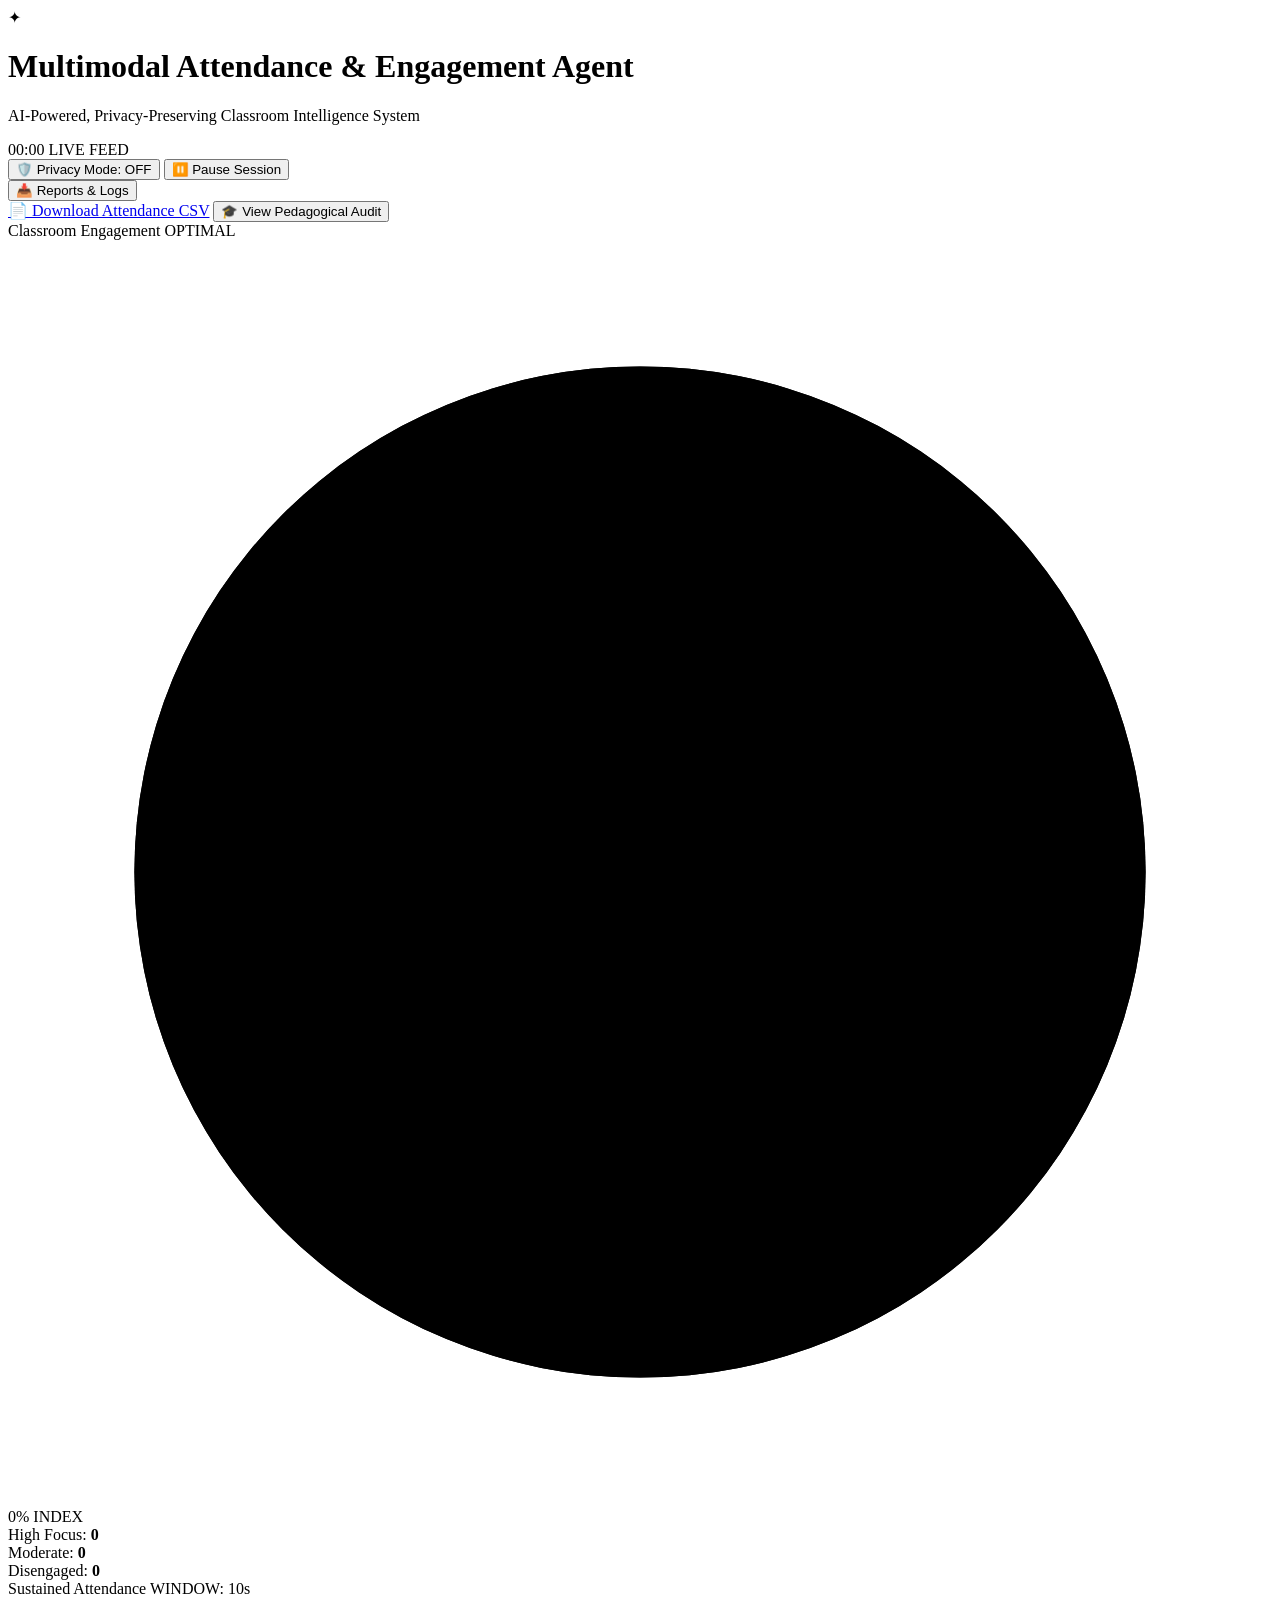
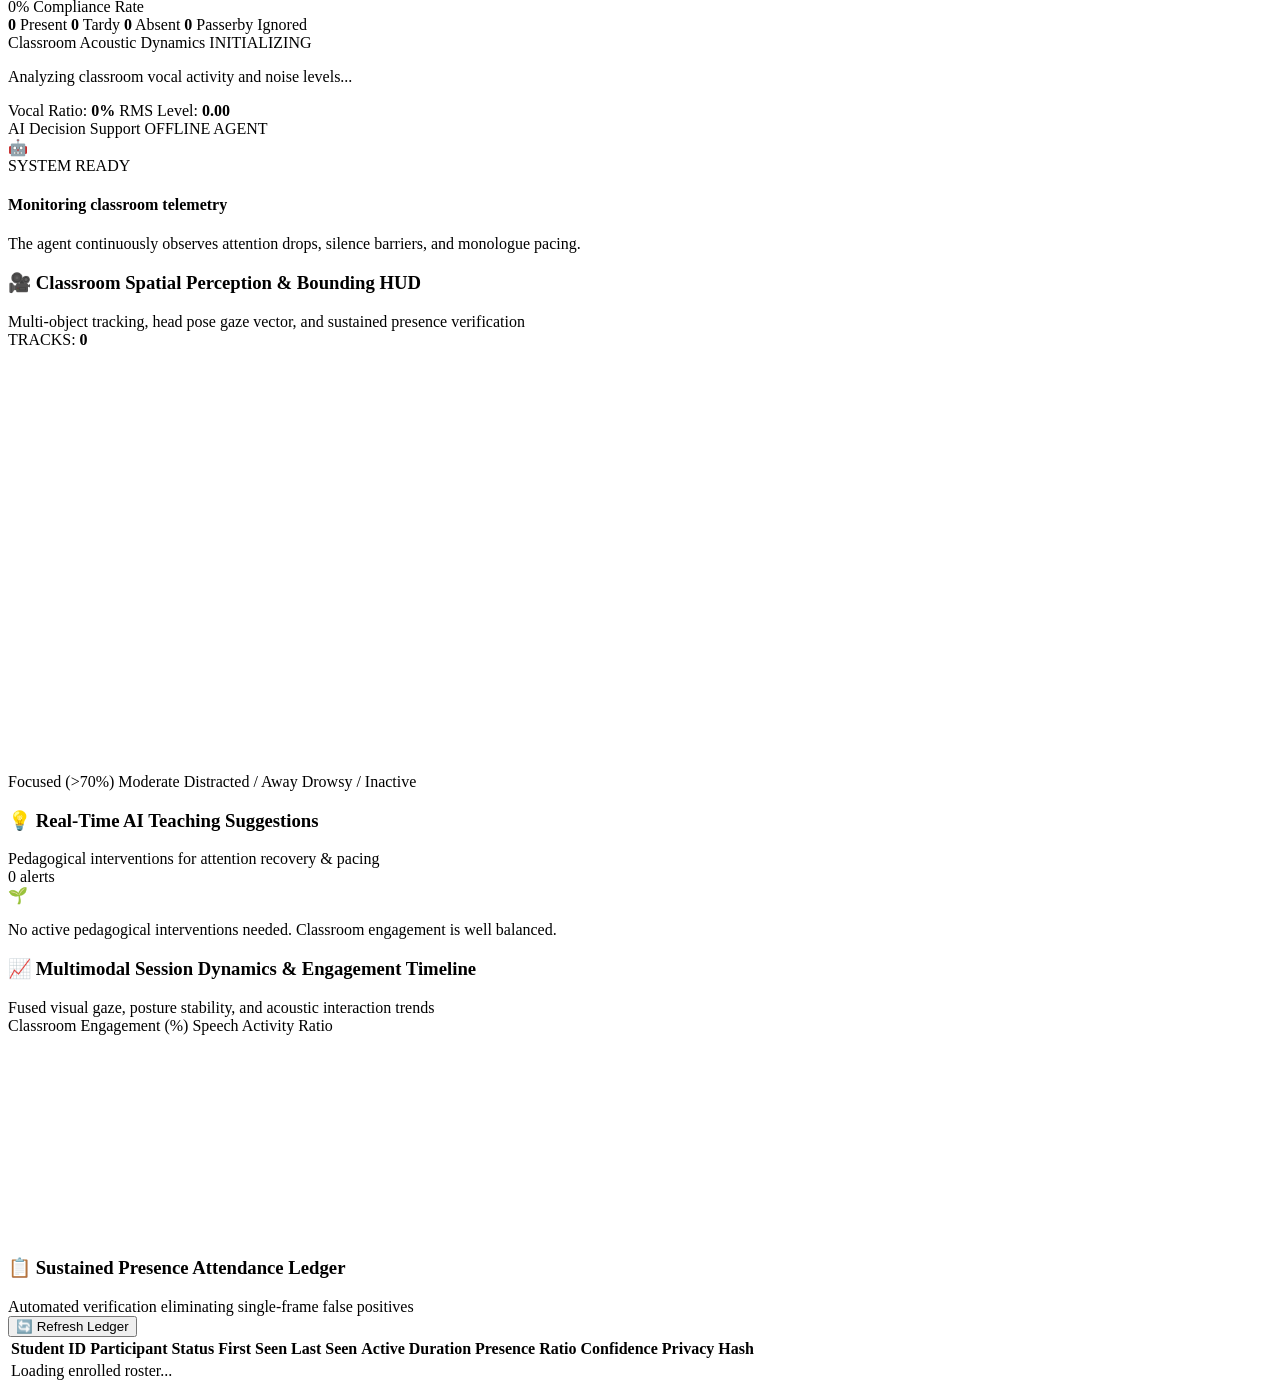
==== src/web/static/index.html @ c38f7537 "feat: complete Multimodal Attendance & Engagement Agent with 9 Epics and 17 Tasks" ====
<!DOCTYPE html>
<html lang="en">
<head>
  <meta charset="UTF-8">
  <meta name="viewport" content="width=device-width, initial-scale=1.0">
  <title>Multimodal Attendance & Engagement Agent | Classroom Intelligence</title>
  <link rel="stylesheet" href="/style.css">
  <link rel="preconnect" href="https://fonts.googleapis.com">
  <link rel="preconnect" href="https://fonts.gstatic.com" crossorigin>
  <link href="https://fonts.googleapis.com/css2?family=Plus+Jakarta+Sans:wght@300;400;500;600;700;800&family=JetBrains+Mono:wght@400;500;600&display=swap" rel="stylesheet">
</head>
<body>
  <div class="app-layout">
    <!-- Top Navigation Header -->
    <header class="app-header">
      <div class="brand-section">
        <div class="brand-icon">
          <div class="pulse-ring"></div>
          <span class="icon-glyph">✦</span>
        </div>
        <div>
          <h1 class="brand-title">Multimodal Attendance & Engagement Agent</h1>
          <p class="brand-subtitle">AI-Powered, Privacy-Preserving Classroom Intelligence System</p>
        </div>
      </div>

      <div class="header-controls">
        <div class="live-pill" id="liveStatusPill">
          <span class="status-dot"></span>
          <span id="sessionTimerText">00:00</span>
          <span class="tag-live">LIVE FEED</span>
        </div>

        <button class="btn btn-outline" id="btnTogglePrivacy" title="Mask student identities with cryptographic pseudonyms">
          <span id="privacyIcon">🛡️</span> <span id="privacyLabel">Privacy Mode: OFF</span>
        </button>

        <button class="btn btn-primary" id="btnPauseResume">
          <span id="playPauseIcon">⏸️</span> <span id="playPauseLabel">Pause Session</span>
        </button>

        <div class="dropdown-export">
          <button class="btn btn-accent" id="btnExportMenu">
            📥 Reports & Logs
          </button>
          <div class="dropdown-menu" id="exportDropdown">
            <a href="/api/download/attendance.csv" download="attendance.csv">📄 Download Attendance CSV</a>
            <button id="btnViewAuditReport">🎓 View Pedagogical Audit</button>
          </div>
        </div>
      </div>
    </header>

    <!-- Main Dashboard Grid -->
    <main class="dashboard-body">
      <!-- Row 1: KPI Metrics Cards -->
      <section class="kpi-grid">
        <!-- Card 1: Engagement Score -->
        <div class="kpi-card" id="kpiEngagement">
          <div class="kpi-header">
            <span class="kpi-title">Classroom Engagement</span>
            <span class="kpi-badge badge-high" id="badgeEngagement">OPTIMAL</span>
          </div>
          <div class="kpi-content engagement-gauge-row">
            <div class="gauge-container">
              <svg viewBox="0 0 100 100" class="circular-chart">
                <path class="circle-bg" d="M 50,50 m 0,-40 a 40,40 0 1 1 0,80 a 40,40 0 1 1 0,-80" />
                <path class="circle" id="gaugeProgress" stroke-dasharray="0, 100" d="M 50,50 m 0,-40 a 40,40 0 1 1 0,80 a 40,40 0 1 1 0,-80" />
              </svg>
              <div class="gauge-center-text">
                <span class="gauge-number" id="kpiAvgScore">0%</span>
                <span class="gauge-unit">INDEX</span>
              </div>
            </div>
            <div class="kpi-submetrics">
              <div class="submetric-row">
                <span class="dot dot-high"></span> <span>High Focus:</span>
                <strong id="kpiHighCount">0</strong>
              </div>
              <div class="submetric-row">
                <span class="dot dot-mod"></span> <span>Moderate:</span>
                <strong id="kpiModCount">0</strong>
              </div>
              <div class="submetric-row">
                <span class="dot dot-low"></span> <span>Disengaged:</span>
                <strong id="kpiLowCount">0</strong>
              </div>
            </div>
          </div>
        </div>

        <!-- Card 2: Sustained Attendance -->
        <div class="kpi-card" id="kpiAttendance">
          <div class="kpi-header">
            <span class="kpi-title">Sustained Attendance</span>
            <span class="kpi-badge badge-sustained">WINDOW: 10s</span>
          </div>
          <div class="kpi-content">
            <div class="kpi-large-number">
              <span id="kpiAttendanceRate">0%</span>
              <span class="kpi-caption">Compliance Rate</span>
            </div>
            <div class="attendance-breakdown-bar">
              <div class="bar-segment bar-present" id="barPresent" style="width: 70%"></div>
              <div class="bar-segment bar-tardy" id="barTardy" style="width: 15%"></div>
              <div class="bar-segment bar-absent" id="barAbsent" style="width: 15%"></div>
            </div>
            <div class="kpi-stat-pills">
              <span class="stat-pill"><strong id="kpiPresentCount">0</strong> Present</span>
              <span class="stat-pill"><strong id="kpiTardyCount">0</strong> Tardy</span>
              <span class="stat-pill"><strong id="kpiAbsentCount">0</strong> Absent</span>
              <span class="stat-pill pill-subtle"><strong id="kpiTransientCount">0</strong> Passerby Ignored</span>
            </div>
          </div>
        </div>

        <!-- Card 3: Acoustic Dynamics -->
        <div class="kpi-card" id="kpiAcoustic">
          <div class="kpi-header">
            <span class="kpi-title">Classroom Acoustic Dynamics</span>
            <span class="kpi-badge badge-acoustic" id="badgeAcousticState">INITIALIZING</span>
          </div>
          <div class="kpi-content">
            <div class="waveform-box">
              <div class="wave-bar"></div><div class="wave-bar"></div><div class="wave-bar"></div>
              <div class="wave-bar"></div><div class="wave-bar"></div><div class="wave-bar"></div>
              <div class="wave-bar"></div><div class="wave-bar"></div><div class="wave-bar"></div>
            </div>
            <div class="acoustic-detail-text">
              <p id="acousticDescription">Analyzing classroom vocal activity and noise levels...</p>
              <div class="acoustic-tags">
                <span>Vocal Ratio: <strong id="kpiSpeechRatio">0%</strong></span>
                <span>RMS Level: <strong id="kpiAcousticRMS">0.00</strong></span>
              </div>
            </div>
          </div>
        </div>

        <!-- Card 4: AI Decision Advisor -->
        <div class="kpi-card" id="kpiAdvisor">
          <div class="kpi-header">
            <span class="kpi-title">AI Decision Support</span>
            <span class="kpi-badge badge-ai">OFFLINE AGENT</span>
          </div>
          <div class="kpi-content">
            <div class="advisor-quick-card">
              <div class="advisor-icon">🤖</div>
              <div class="advisor-lead">
                <span class="advisor-label" id="advisorTopPriority">SYSTEM READY</span>
                <h4 id="advisorTopTitle">Monitoring classroom telemetry</h4>
              </div>
            </div>
            <p class="advisor-snippet" id="advisorTopSuggestion">The agent continuously observes attention drops, silence barriers, and monologue pacing.</p>
          </div>
        </div>
      </section>

      <!-- Row 2: Visualizer (Left) + AI Recommendations Feed (Right) -->
      <section class="split-view-row">
        <!-- Left: Classroom Spatial HUD Visualizer -->
        <div class="dashboard-panel panel-visualizer">
          <div class="panel-header">
            <div class="panel-title-group">
              <h3>🎥 Classroom Spatial Perception & Bounding HUD</h3>
              <span class="panel-subtitle">Multi-object tracking, head pose gaze vector, and sustained presence verification</span>
            </div>
            <div class="panel-actions">
              <span class="badge-hud">TRACKS: <strong id="hudTrackCount">0</strong></span>
            </div>
          </div>
          <div class="canvas-wrapper">
            <canvas id="classroomCanvas" width="760" height="420"></canvas>
            <div class="canvas-legend">
              <span class="legend-item"><span class="legend-color color-focused"></span> Focused (>70%)</span>
              <span class="legend-item"><span class="legend-color color-moderate"></span> Moderate</span>
              <span class="legend-item"><span class="legend-color color-distracted"></span> Distracted / Away</span>
              <span class="legend-item"><span class="legend-color color-drowsy"></span> Drowsy / Inactive</span>
            </div>
          </div>
        </div>

        <!-- Right: AI Teaching Recommendations Stream -->
        <div class="dashboard-panel panel-suggestions">
          <div class="panel-header">
            <div class="panel-title-group">
              <h3>💡 Real-Time AI Teaching Suggestions</h3>
              <span class="panel-subtitle">Pedagogical interventions for attention recovery & pacing</span>
            </div>
            <span class="badge-count" id="suggCountBadge">0 alerts</span>
          </div>
          <div class="suggestions-list" id="suggestionsContainer">
            <div class="empty-state">
              <div class="empty-icon">🌱</div>
              <p>No active pedagogical interventions needed. Classroom engagement is well balanced.</p>
            </div>
          </div>
        </div>
      </section>

      <!-- Row 3: Engagement Timeline Chart -->
      <section class="dashboard-panel panel-timeline">
        <div class="panel-header">
          <div class="panel-title-group">
            <h3>📈 Multimodal Session Dynamics & Engagement Timeline</h3>
            <span class="panel-subtitle">Fused visual gaze, posture stability, and acoustic interaction trends</span>
          </div>
          <div class="timeline-legend">
            <span class="legend-item"><span class="legend-line line-engagement"></span> Classroom Engagement (%)</span>
            <span class="legend-item"><span class="legend-line line-speech"></span> Speech Activity Ratio</span>
          </div>
        </div>
        <div class="chart-wrapper">
          <canvas id="timelineChart" width="1160" height="200"></canvas>
        </div>
      </section>

      <!-- Row 4: Attendance & Presence Ledger -->
      <section class="dashboard-panel panel-attendance">
        <div class="panel-header">
          <div class="panel-title-group">
            <h3>📋 Sustained Presence Attendance Ledger</h3>
            <span class="panel-subtitle">Automated verification eliminating single-frame false positives</span>
          </div>
          <div class="panel-actions">
            <button class="btn btn-sm btn-outline" id="btnRefreshAttendance">🔄 Refresh Ledger</button>
          </div>
        </div>
        <div class="table-responsive">
          <table class="data-table" id="attendanceTable">
            <thead>
              <tr>
                <th>Student ID</th>
                <th>Participant</th>
                <th>Status</th>
                <th>First Seen</th>
                <th>Last Seen</th>
                <th>Active Duration</th>
                <th>Presence Ratio</th>
                <th>Confidence</th>
                <th>Privacy Hash</th>
              </tr>
            </thead>
            <tbody id="attendanceTableBody">
              <tr><td colspan="9" class="table-empty">Loading enrolled roster...</td></tr>
            </tbody>
          </table>
        </div>
      </section>
    </main>

    <!-- Post-Session Audit Modal -->
    <div class="modal-overlay" id="auditModal" style="display: none;">
      <div class="modal-card">
        <div class="modal-header">
          <h3>🎓 Post-Session Pedagogical Audit</h3>
          <button class="modal-close" id="btnCloseModal">✕</button>
        </div>
        <div class="modal-body" id="auditModalContent">
          <div class="audit-loading">Generating session audit analytics...</div>
        </div>
        <div class="modal-footer">
          <button class="btn btn-outline" id="btnCopyAuditMarkdown">📋 Copy Markdown</button>
          <button class="btn btn-primary" id="btnDownloadAudit">💾 Save Audit Report</button>
        </div>
      </div>
    </div>
  </div>

  <script src="/app.js"></script>
</body>
</html>
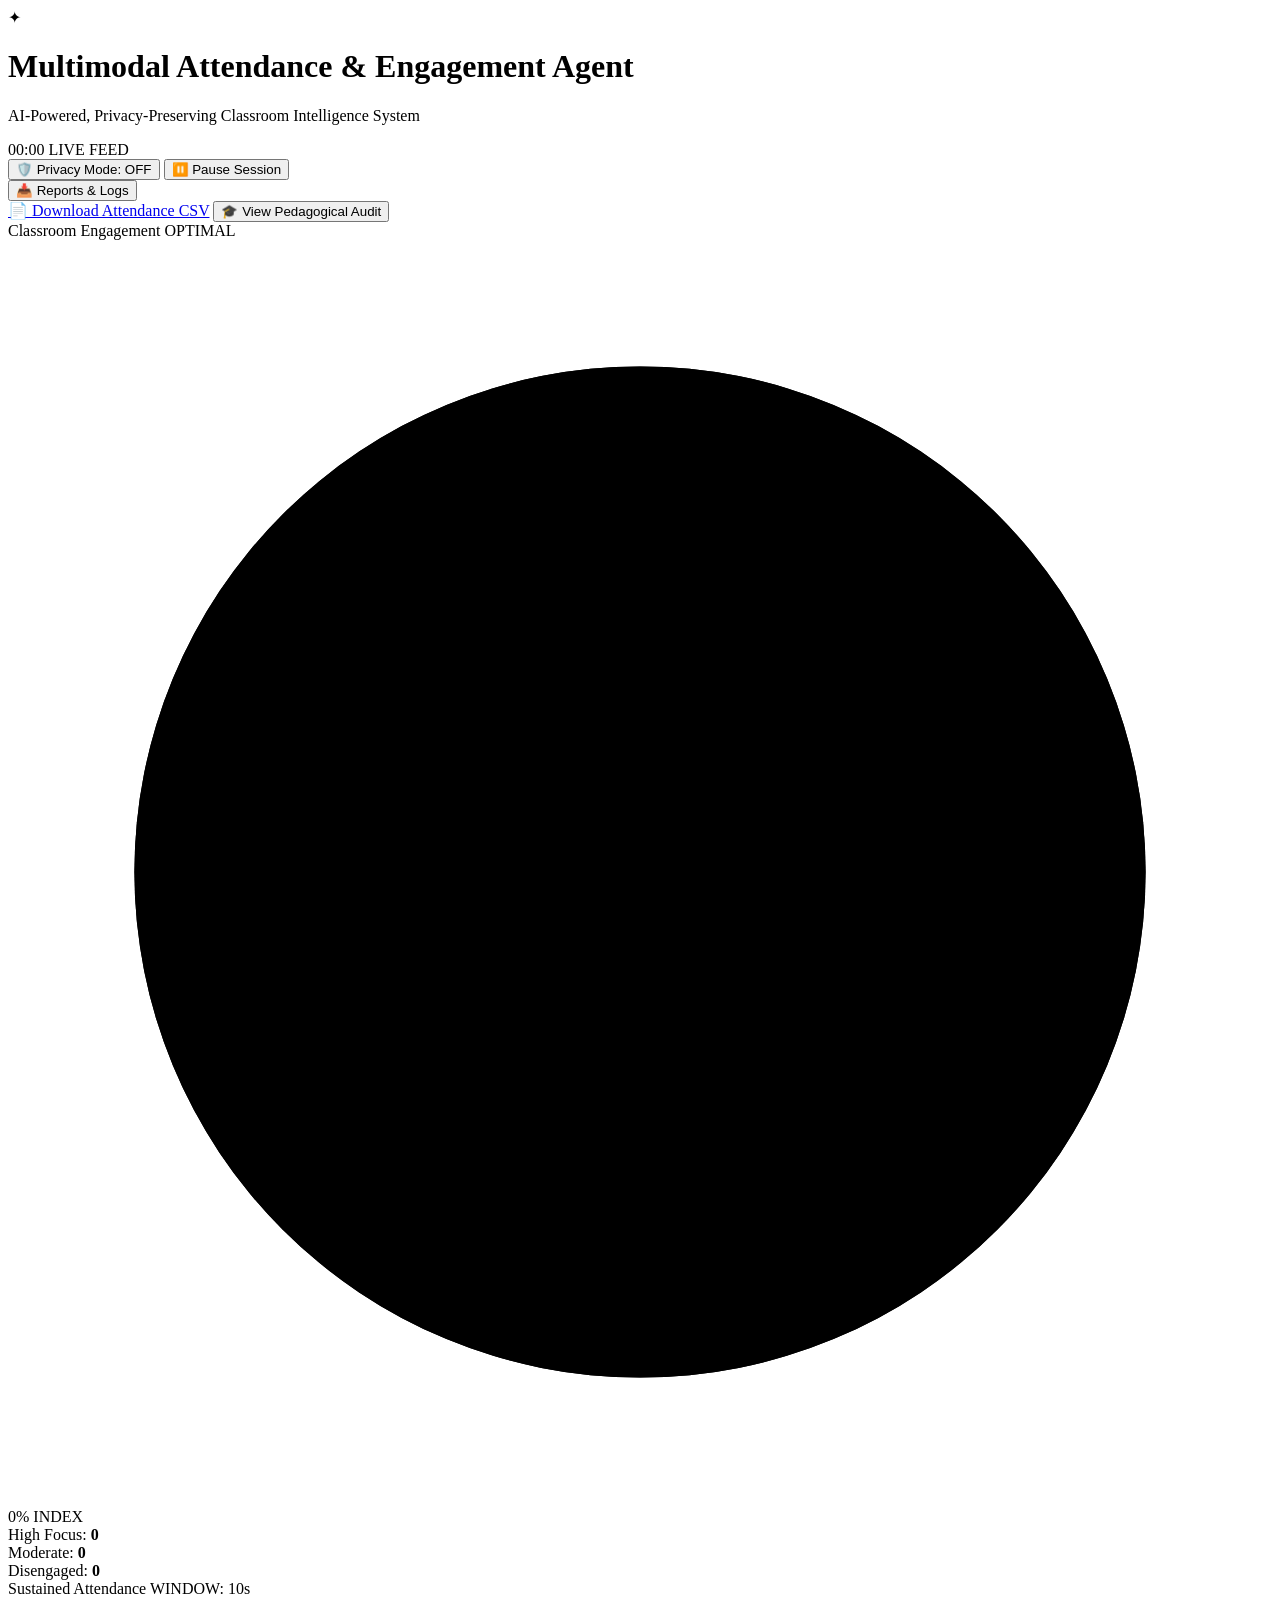
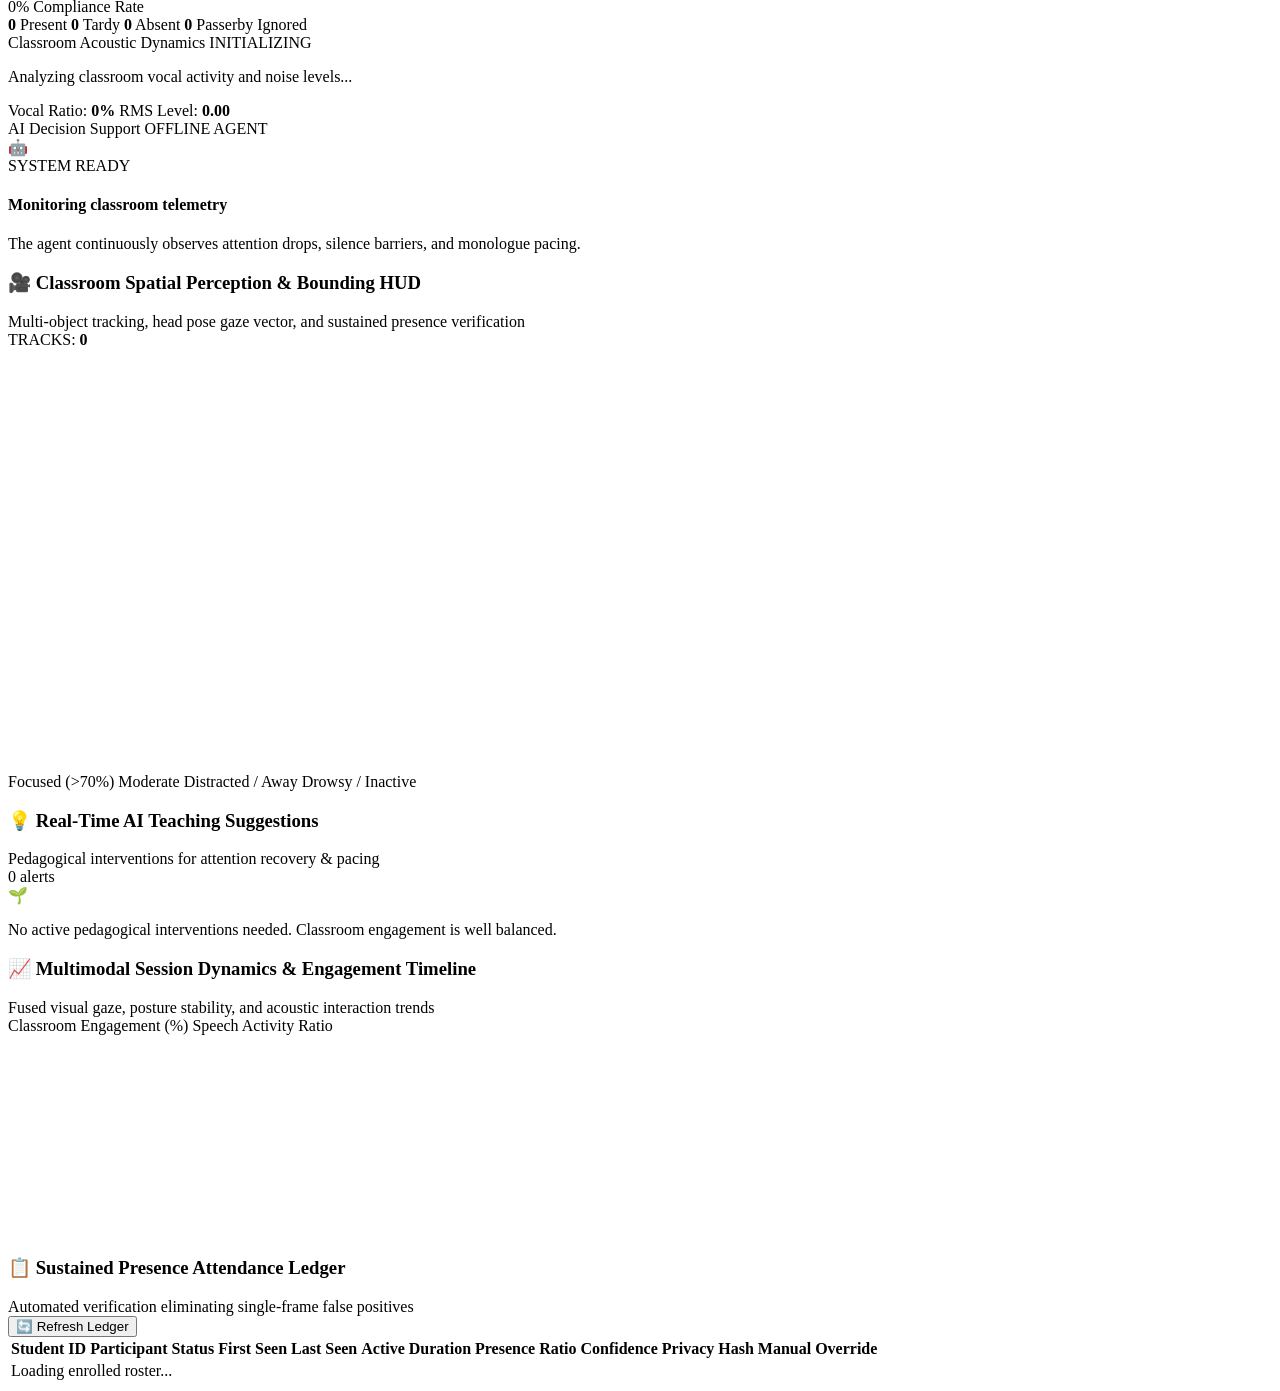
==== commit cb286047: "feat: add manual attendance override in Streamlit and Web Dashboard UI" ====
--- a/src/web/static/index.html
+++ b/src/web/static/index.html
@@ -238,10 +238,11 @@
                 <th>Presence Ratio</th>
                 <th>Confidence</th>
                 <th>Privacy Hash</th>
+                <th>Manual Override</th>
               </tr>
             </thead>
             <tbody id="attendanceTableBody">
-              <tr><td colspan="9" class="table-empty">Loading enrolled roster...</td></tr>
+              <tr><td colspan="10" class="table-empty">Loading enrolled roster...</td></tr>
             </tbody>
           </table>
         </div>
